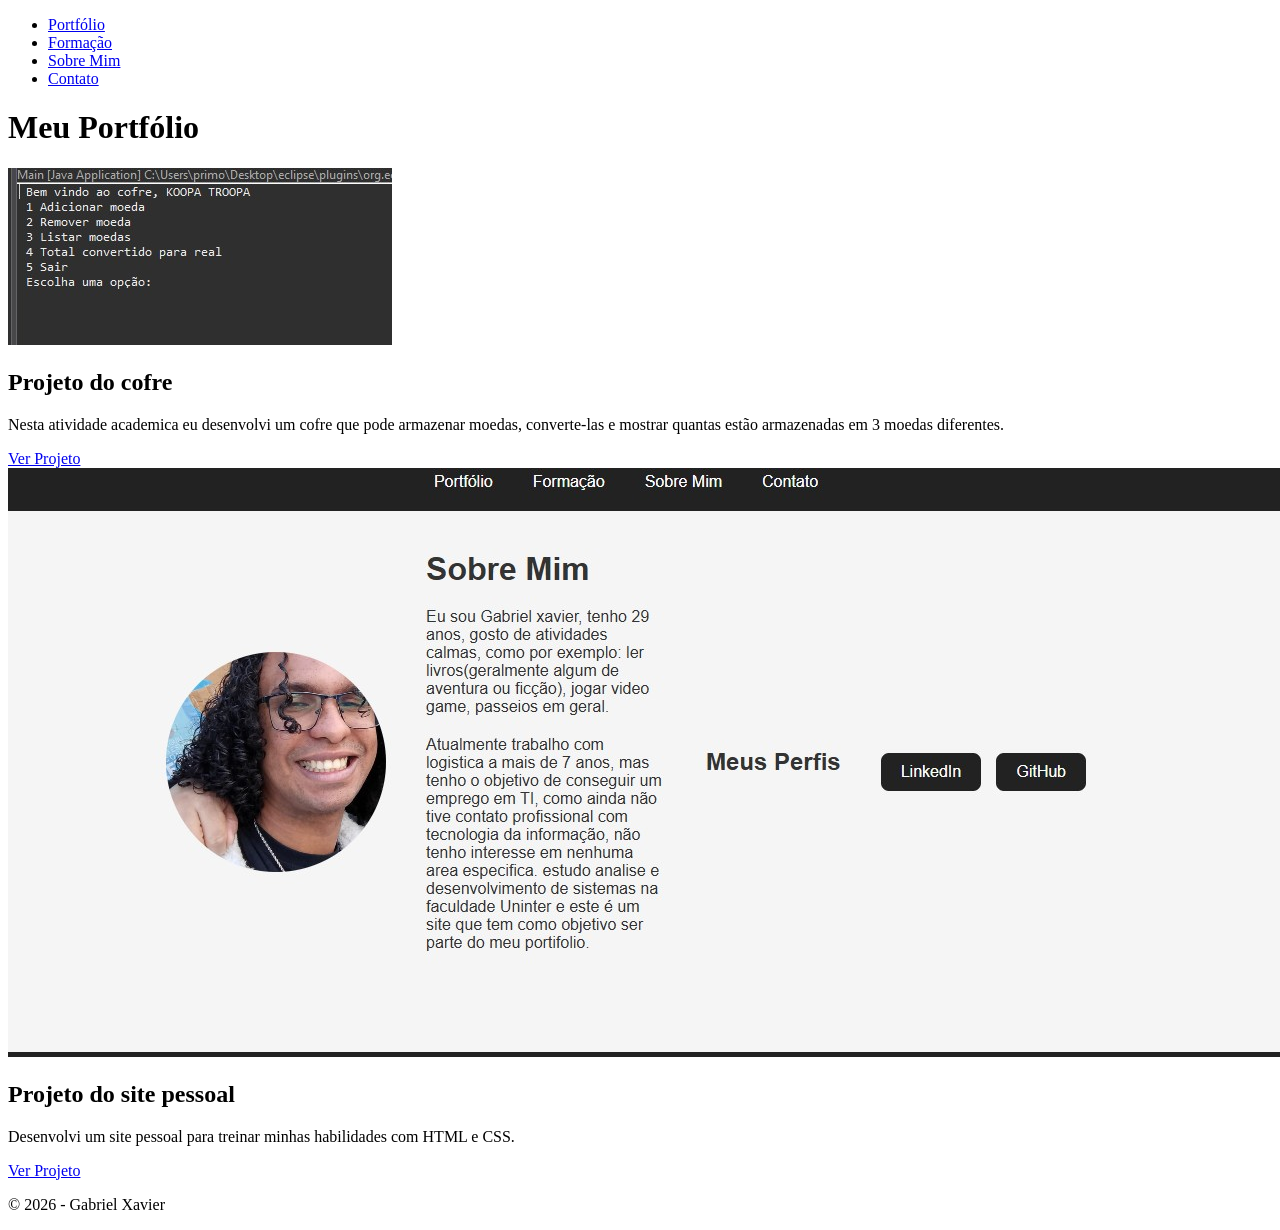
==== index.html @ 9b91ca67 "Primeiro upload do site" ====
<!DOCTYPE html>
<html lang="pt-br">
<head>
<meta charset="UTF-8">
<meta name="viewport" content="width=device-width, initial-scale=1.0">
<title>Portfólio</title>
<link rel="stylesheet" href="css/style.css">
</head>

<body>

<header>
<nav>
<ul>
<li><a href="index.html">Portfólio</a></li>
<li><a href="formacao.html">Formação</a></li>
<li><a href="sobre.html">Sobre Mim</a></li>
<li><a href="contato.html">Contato</a></li>
</ul>
</nav>
</header>

<div class="container">

<h1>Meu Portfólio</h1>

<div class="portfolio">

<div class="projeto">

<img
src="imagens/cofre.jpg"
alt="Projeto do cofre">

<h2>Projeto do cofre</h2>

<p>
Nesta atividade academica eu desenvolvi um cofre que pode armazenar moedas, converte-las e mostrar quantas estão armazenadas em 3 moedas diferentes.
</p>

<a href="https://github.com/gabrielxavii/Trabalho-cofre" target="_blank">
Ver Projeto
</a>

</div>


<div class="projeto">

<img
src="imagens/site.jpg"
alt="Site pessoal">

<h2>Projeto do site pessoal</h2>

<p>
Desenvolvi um site pessoal para treinar minhas habilidades com HTML e CSS.
</p>

<a href="https://github.com/gabrielxavii/Trabalho-do-site-pessoal"
target="_blank">
Ver Projeto
</a>

</div>

</div>

</div>

<footer>
<p>© 2026 - Gabriel Xavier</p>
</footer>

</body>
</html>
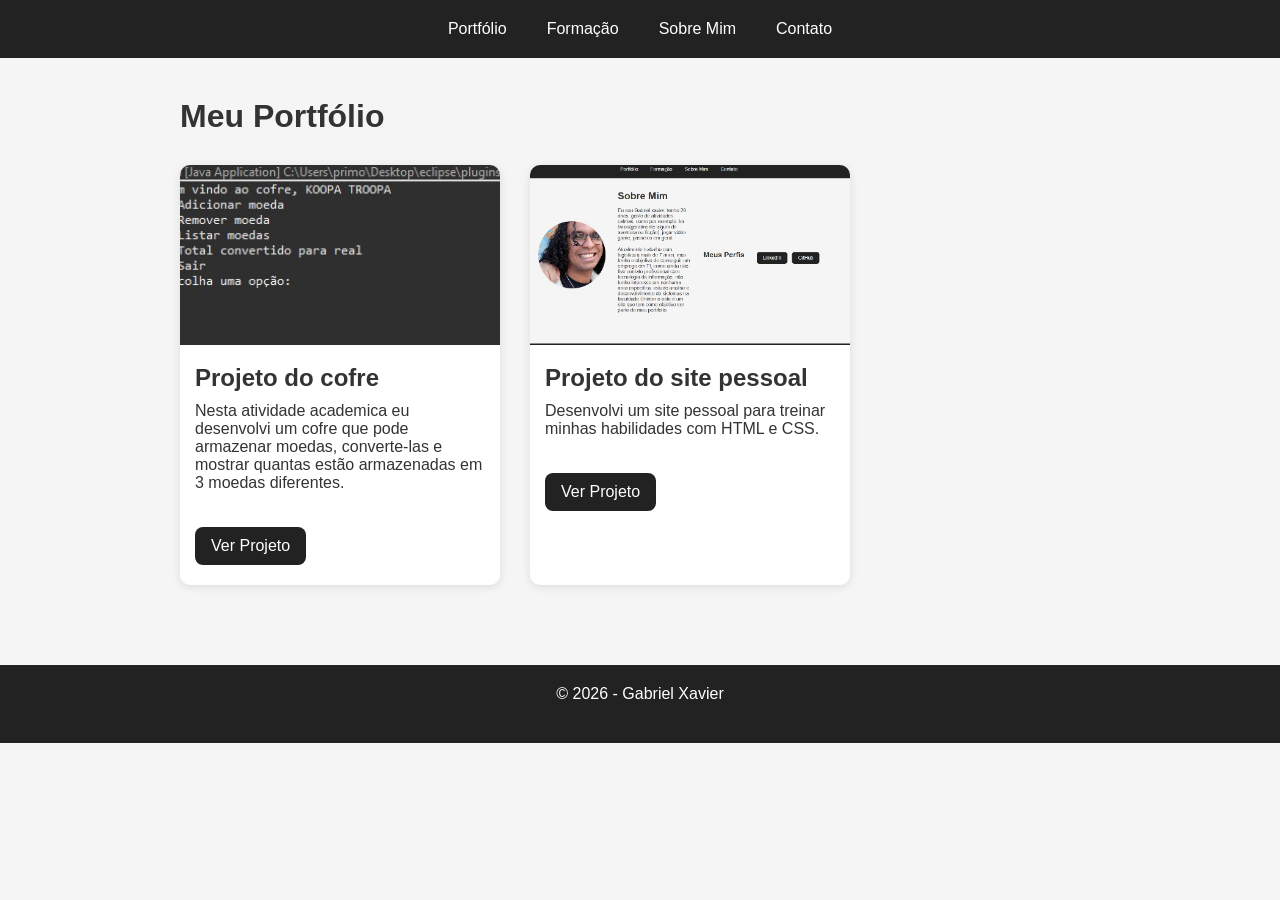
==== commit 952f4b4d: "Caminho do CSS" ====
--- a/index.html
+++ b/index.html
@@ -4,7 +4,7 @@
 <meta charset="UTF-8">
 <meta name="viewport" content="width=device-width, initial-scale=1.0">
 <title>Portfólio</title>
-<link rel="stylesheet" href="css/style.css">
+<link rel="stylesheet" href="./Css/style.css">
 </head>
 
 <body>
--- a/Css/style.css
+++ b/Css/style.css
@@ -0,0 +1,163 @@
+* {
+    margin: 0;
+    padding: 0;
+    box-sizing: border-box;
+    font-family: Arial, sans-serif;
+}
+
+body {
+    background-color: #f5f5f5;
+    color: #333;
+}
+
+header {
+    background-color: #222;
+    padding: 20px;
+}
+
+nav ul {
+    display: flex;
+    justify-content: center;
+    list-style: none;
+}
+
+nav ul li {
+    margin: 0 20px;
+}
+
+nav a {
+    color: white;
+    text-decoration: none;
+}
+
+nav a:hover {
+    color: #4da6ff;
+}
+
+.container {
+    max-width: 1000px;
+    margin: auto;
+    padding: 40px;
+}
+
+h1 {
+    margin-bottom: 20px;
+}
+
+footer {
+    text-align: center;
+    padding: 20px;
+    background-color: #222;
+    color: white;
+    margin-top: 40px;
+}
+.sobre {
+    display: flex;
+
+    align-items: center;
+
+    gap: 40px;
+
+    flex-wrap: wrap;
+}
+
+.foto-perfil {
+    width: 220px;
+
+    height: 220px;
+
+    object-fit: cover;
+
+    border-radius: 50%;
+}
+
+.texto {
+    flex: 1;
+}
+p {
+    margin-bottom: 20px;
+}
+.redes {
+    margin-top: 20px;
+
+    display: flex;
+
+    gap: 15px;
+
+    flex-wrap: wrap;
+}
+
+.redes a {
+    text-decoration: none;
+
+    background-color: #222;
+
+    color: white;
+
+    padding: 10px 20px;
+
+    border-radius: 8px;
+
+    transition: 0.3s;
+}
+
+.redes a:hover {
+    background-color: #4da6ff;
+}
+.portfolio {
+    display: flex;
+
+    gap: 30px;
+
+    flex-wrap: wrap;
+
+    margin-top: 30px;
+}
+
+.projeto {
+    width: 320px;
+
+    background: white;
+
+    border-radius: 10px;
+
+    overflow: hidden;
+
+    box-shadow: 0 2px 10px rgba(0,0,0,0.1);
+}
+
+.projeto img {
+    width: 100%;
+
+    height: 180px;
+
+    object-fit: cover;
+}
+
+.projeto h2 {
+    padding: 15px 15px 10px;
+}
+
+.projeto p {
+    padding: 0 15px 15px;
+}
+
+.projeto a {
+    display: inline-block;
+
+    margin: 0 15px 20px;
+
+    text-decoration: none;
+
+    background: #222;
+
+    color: white;
+
+    padding: 10px 16px;
+
+    border-radius: 8px;
+}
+
+.projeto a:hover {
+    background: #4da6ff;
+}
